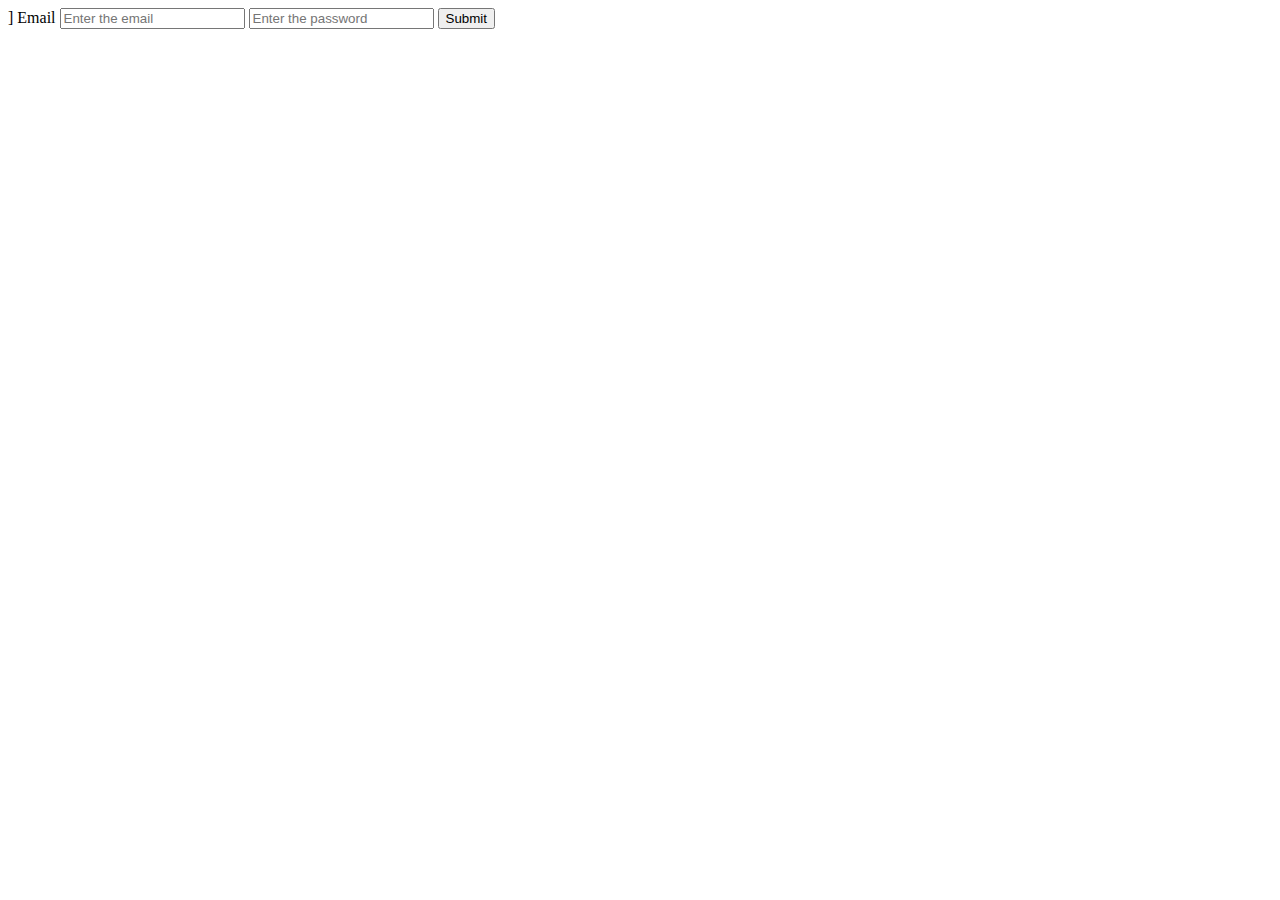
==== login.html @ 381843ec "msg" ====
<!DOCTYPE html>
<html lang="en">
<head>
    <meta charset="UTF-8">
    <meta name="viewport" content="width=device-width, initial-scale=1.0">
    <title>Document</title>
</head>
<body>
    <form>]
        <label>Email
            <input type="email" placeholder="Enter the email">
            <input type="password"placeholder="Enter the password">
        </label>
        <button>Submit</button>
    </form>
    
</body>
</html>
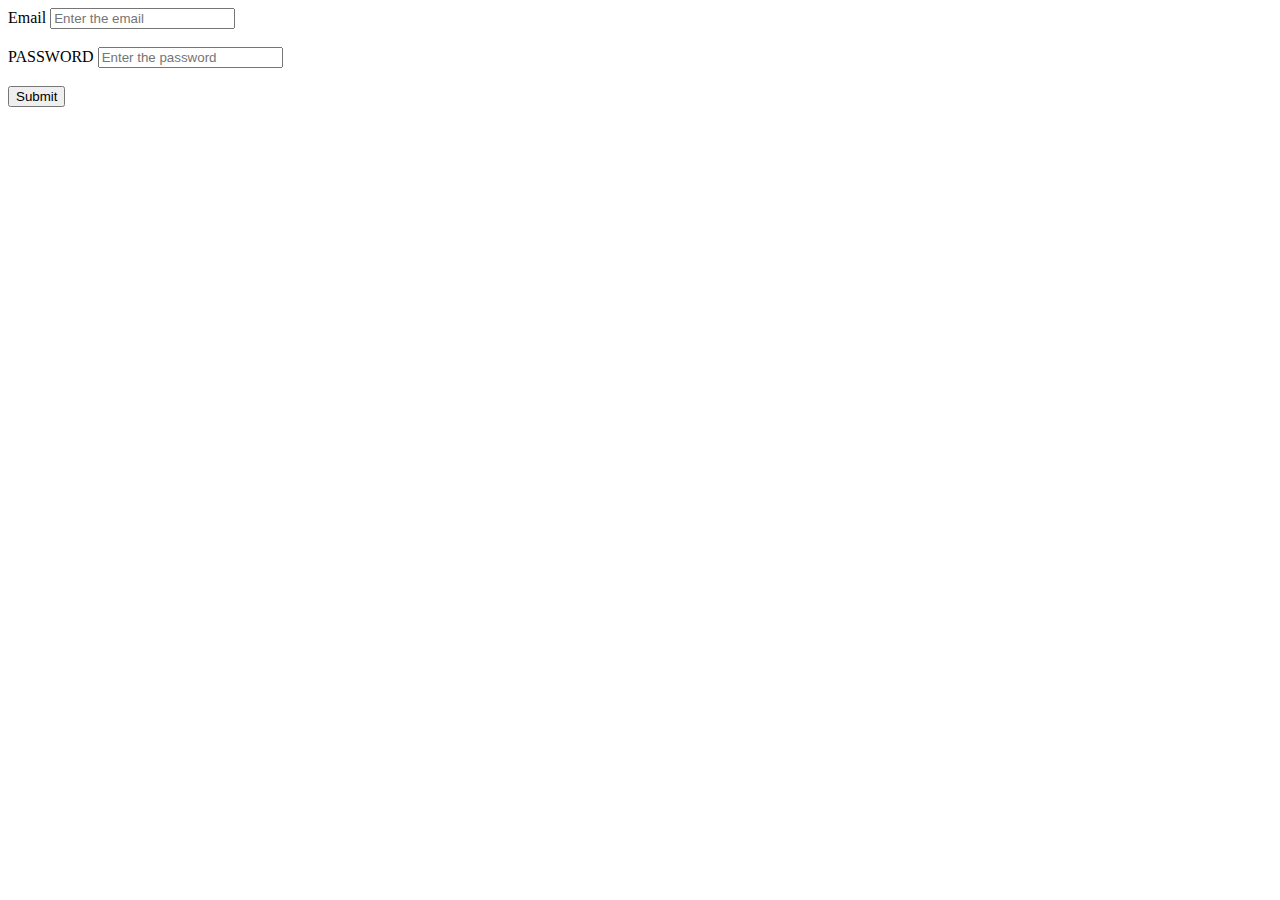
==== commit 4228ac20: "msg" ====
--- a/login.html
+++ b/login.html
@@ -6,11 +6,11 @@
     <title>Document</title>
 </head>
 <body>
-    <form>]
-        <label>Email
-            <input type="email" placeholder="Enter the email">
-            <input type="password"placeholder="Enter the password">
-        </label>
+    <form>
+        <label>Email</label>
+            <input type="text" placeholder="Enter the email"><br></br>
+        <label>PASSWORD</label>
+            <input type="password" placeholder="Enter the password"><br></br>
         <button>Submit</button>
     </form>
     
